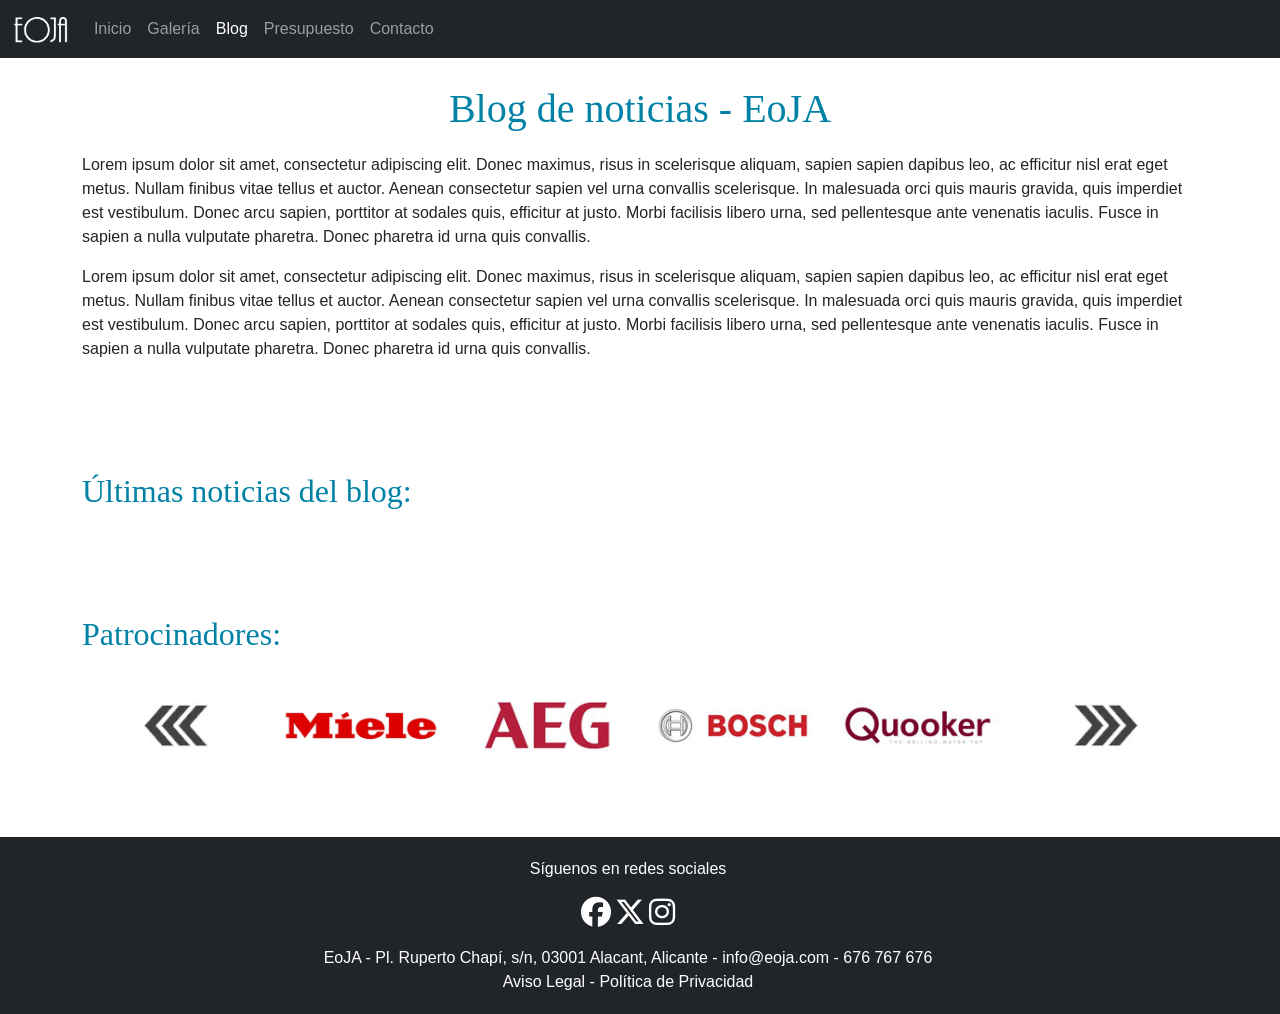
==== views/blog.html @ 6982687c "Archivos de la web" ====
<!DOCTYPE html>
<html lang="es">

	<head>

		<title>Blog de noticias - Ejercicio obligatorio Módulo 7 Javascript Avanzado</title>
		<meta  charset="utf-8">
		<meta name="description" content="Blog de noticias - Ejercicio obligatorio Módulo 7 Javascript Avanzado">
    	<meta name="viewport" content="width=device-width, initial-scale=1">
		<link rel="icon" href="../images/punto-azul.png" type="image/png">

		<!-- Añadimos bibliotecas de Bootstraap y archivo css-->
		<link href="https://cdn.jsdelivr.net/npm/bootstrap@5.3.8/dist/css/bootstrap.min.css" rel="stylesheet" integrity="sha384-sRIl4kxILFvY47J16cr9ZwB07vP4J8+LH7qKQnuqkuIAvNWLzeN8tE5YBujZqJLB" crossorigin="anonymous">
		<link rel="stylesheet" href="https://cdn.jsdelivr.net/npm/bootstrap-icons@1.13.1/font/bootstrap-icons.min.css">
		<link rel="stylesheet" href="https://cdnjs.cloudflare.com/ajax/libs/font-awesome/6.5.2/css/all.min.css">
		<link rel="stylesheet" href="../css/estilos.css">

		<!-- Añadimos bibliotecas JQuery y archivo js -->
		<script src="https://ajax.googleapis.com/ajax/libs/jquery/3.2.1/jquery.min.js"></script>
		<script type="text/javascript" src="../js/funciones.js"></script>

	    <script type="text/javascript">

			$(document).ready(function(){
				cargar("blog"); 
			});

	    </script>

	</head>

	<body>


		<!-- MENÚ -->
		<nav class="navbar navbar-expand-lg bg-dark fixed-top" data-bs-theme="dark">
		  <div class="container-fluid">
		    <a class="navbar-brand" href="#"><img src="../images/logo-EOJA.png" class="logo"></a>
		    <button class="navbar-toggler" type="button" data-bs-toggle="collapse" data-bs-target="#navbarNavAltMarkup" aria-controls="navbarNavAltMarkup" aria-expanded="false" aria-label="Toggle navigation">
		      <span class="navbar-toggler-icon"></span>
		    </button>
		    <div class="collapse navbar-collapse" id="navbarNavAltMarkup">
		      <div class="navbar-nav">
		        <a class="nav-link" aria-current="page" href="../index.html">Inicio</a>
		        <a class="nav-link" href="galeria.html">Galería</a>
		        <a class="nav-link active" href="blog.html">Blog</a>
		        <a class="nav-link" href="presupuesto.html">Presupuesto</a>
		        <a class="nav-link" href="contacto.html">Contacto</a>
		      </div>
		    </div>
		  </div>
		</nav>

	

		<!-- CABECERA DE LA SECCIÓN -->
		<div class="containerfluid cuerpo">
				<div class="container">
					<div class="row">
						<div class="col-12">
							<h1>Blog de noticias - EoJA</h1>
						</div>
					</div>
					<div class="row">
						<div class="col-12">
							<p>Lorem ipsum dolor sit amet, consectetur adipiscing elit. Donec maximus, risus in scelerisque aliquam, sapien sapien dapibus leo, ac efficitur nisl erat eget metus. Nullam finibus vitae tellus et auctor. Aenean consectetur sapien vel urna convallis scelerisque. In malesuada orci quis mauris gravida, quis imperdiet est vestibulum. Donec arcu sapien, porttitor at sodales quis, efficitur at justo. Morbi facilisis libero urna, sed pellentesque ante venenatis iaculis. Fusce in sapien a nulla vulputate pharetra. Donec pharetra id urna quis convallis.</p>
              				<p>Lorem ipsum dolor sit amet, consectetur adipiscing elit. Donec maximus, risus in scelerisque aliquam, sapien sapien dapibus leo, ac efficitur nisl erat eget metus. Nullam finibus vitae tellus et auctor. Aenean consectetur sapien vel urna convallis scelerisque. In malesuada orci quis mauris gravida, quis imperdiet est vestibulum. Donec arcu sapien, porttitor at sodales quis, efficitur at justo. Morbi facilisis libero urna, sed pellentesque ante venenatis iaculis. Fusce in sapien a nulla vulputate pharetra. Donec pharetra id urna quis convallis.</p>
						</div>
					</div>
				</div>
		</div>

		<!-- MÓDULO NOTICIAS -->
		<div class="containerfluid cuerpo">
				<div class="container seccion">
					<div class="row">
						<div class="col-12"><h2>Últimas noticias del blog:</h2></div>
					</div>
					<div class="row" id="capa_noticias">
							<!-- Capa de noticias cargadas con JS -->
					</div>
				</div>
		</div>

		<!-- MÓDULO PATROCINADORES -->
		<div class="containerfluid cuerpo">
				<div class="container seccion">
					<div class="row">
						<div class="col-12"><h2>Patrocinadores:</h2></div>
					</div>
					<div class="row">
						<div class="col-12">
							<ul id="patrocinadores">
								<li class="col-2 pt-4 pt-md-0"><img id="izq" src="../images/izq.jpg" onclick="mover_izq()" alt="Anterior" title="Anterior"></li>
								<li class="col-4 col-md-2"><img id="patrocinador1" src="../images/logo1.jpg"></li>
								<li class="col-4 col-md-2"><img id="patrocinador2" src="../images/logo2.jpg"></li>
								<li class="col-2 d-none d-md-block"><img id="patrocinador3" src="../images/logo3.jpg"></li>
								<li class="col-2 d-none d-md-block"><img id="patrocinador4" src="../images/logo4.jpg"></li>
								<li class="col-2 pt-4 pt-md-0"><img id="der" src="../images/der.jpg" onclick="mover_der()" alt="Siguiente" title="Siguiente"></li>
							</ul>
						</div>
					</div>
				</div>
		</div>

		<!-- PIE DE LA WEB -->
		<div class="containerfluid footer bg-dark"  data-bs-theme="dark">
			<div class="container">
				<div class="row">
					<div class="row">
	        	<div class="col-12 text-center">
	        			<p>Síguenos en redes sociales</p>
	        			<p>
	        				<a href="#" title="Facebook" target="blank"><i class="fa-brands fa-facebook icono-redes" title="Síguenos en Facebook"></i></a>
									<a href="#" title="X" target="blank"><i class="fa-brands fa-x-twitter icono-redes" title="Síguenos en X"></i></a>
									<a href="#" title="Instagram" target="blank"><i class="fa-brands fa-instagram icono-redes" title="Síguenos en Instagram"></i></a>
								</p>
						</div>
					</div>
	        <div class="row">
	        	<div class="col-12 text-center">
	        			EoJA - Pl. Ruperto Chapí, s/n, 03001 Alacant, Alicante - 
	        			<a href="mailto:info@eoja.com" class="enlace_pie">info@eoja.com</a> - <a href="tel:676767676" class="enlace_pie">676 767 676</a>
	        			<br> <a href="#" class="enlace_pie">Aviso Legal</a> - <a href="#" class="enlace_pie">Política de Privacidad</a>  
						</div>
					</div>

				</div>
			</div>
		</div>


		<script src="https://cdn.jsdelivr.net/npm/bootstrap@5.3.8/dist/js/bootstrap.bundle.min.js" integrity="sha384-FKyoEForCGlyvwx9Hj09JcYn3nv7wiPVlz7YYwJrWVcXK/BmnVDxM+D2scQbITxI" crossorigin="anonymous"></script>

	</body>
</html>
---- css/estilos.css ----
/* Estilos generales de la página */

*{
	margin: 0;
	padding: 0;
	list-style: none;
	text-decoration: none;
	font-family: 'Helvetica', sans-serif;	
}


.cuerpo{
	width: 100%;
	margin-top: 85px;
}
.noticia{
	float: left;
	margin: 20px 0 0 0;
	border-bottom: 2px solid #000;
}
.logo{
	height: 30px;
}
.punto{
	cursor: pointer;
	height: 15px;
}
.img_galeria{
	width: 100%;
}
.flecha{
	cursor: pointer;
	width: 100%;
}
.informacion{
	size: 10px;
	font-style: italic;
}
h1{
	font-family: Rubik;
	font-size: 2.5em;
	text-align: center;
	color: #0082A7;
	margin: 0 0 20px 0;
}
h2{
	font-family: Rubik;
	font-size: 2em;
	color: #0082A7;
	margin: 10px 0;
}
h3{
	font-family: Rubik;
	font-size: 1.8em;
	color: #0082A7;
}
h4{
	font-family: Rubik;
	font-size: 1.5em;
	margin: 15px 0 0 0;
}

a.enlace_pie{
	text-decoration: none;
	color: #FFF;
}
a.enlace_pie:hover{
	text-decoration: underline;
	color: #0082A7;
}


ul#patrocinadores{
	list-style: none;
	width: 100%;
    margin: 0;
    padding: 0;
}
ul#patrocinadores li{
	margin: 0;
	padding: 0;
	text-align: center;
	vertical-align: middle;
	float: left;
}
ul#patrocinadores li img{
	width: 100%;
}

#izq, #der{
	cursor: pointer;
}



/* Estilos del módulo y página blog */

.leer_mas{
	text-align: right;
	padding: 0 10px 0 0;
}
.leer_mas a{
	text-decoration: none;
	color: #000;
}
.leer_mas a:hover{
	text-decoration: underline;
	color: #0082A7;
}


/* 	Estilos de la página presupuesto */

.presupuesto{
	list-style: none;
	padding: 0;
	margin: 0;
}
.presupuesto li{
	margin: 5px 0 0 0;
}
.presupuesto li p{
	font-style: italic;
}
input.checkboxClass{
	width: 20px;
}
.importePresupuesto{
	font-size: 17px;
    font-weight: bold;
    text-align: right;
}
a.enlace_politica{
	text-decoration: none;
	color: #000;
}
a.enlace_politica:hover{
	text-decoration: underline;
	color: #0082A7;
}



/* 	Estilos de la página contacto */


.icono-contacto{
	font-size: 25px;
	color: #0082A7;
	margin: 0 20px  0 0;
}
.enviar{
	margin: 0;
	padding: 5px 10px;
	cursor: pointer;
	color: #FFF;
	background-color: #0082A7;
	border: 2px solid #0082A7;
	border-radius: 3px;
}
.enviar:hover{
	background-color: #FFF;
	color: #0082A7;
}




/* 	Estilos del footer */

.footer{
	width: 100%;
	margin: 50px 0 0 0;
	padding: 20px;
	background-color: #000;
	color: #FFF;
	text-align: center;
}
.icono-redes{
	font-size: 30px;
	color: #FFF;
}
.icono-redes:hover{
	color: #0082A7;
}
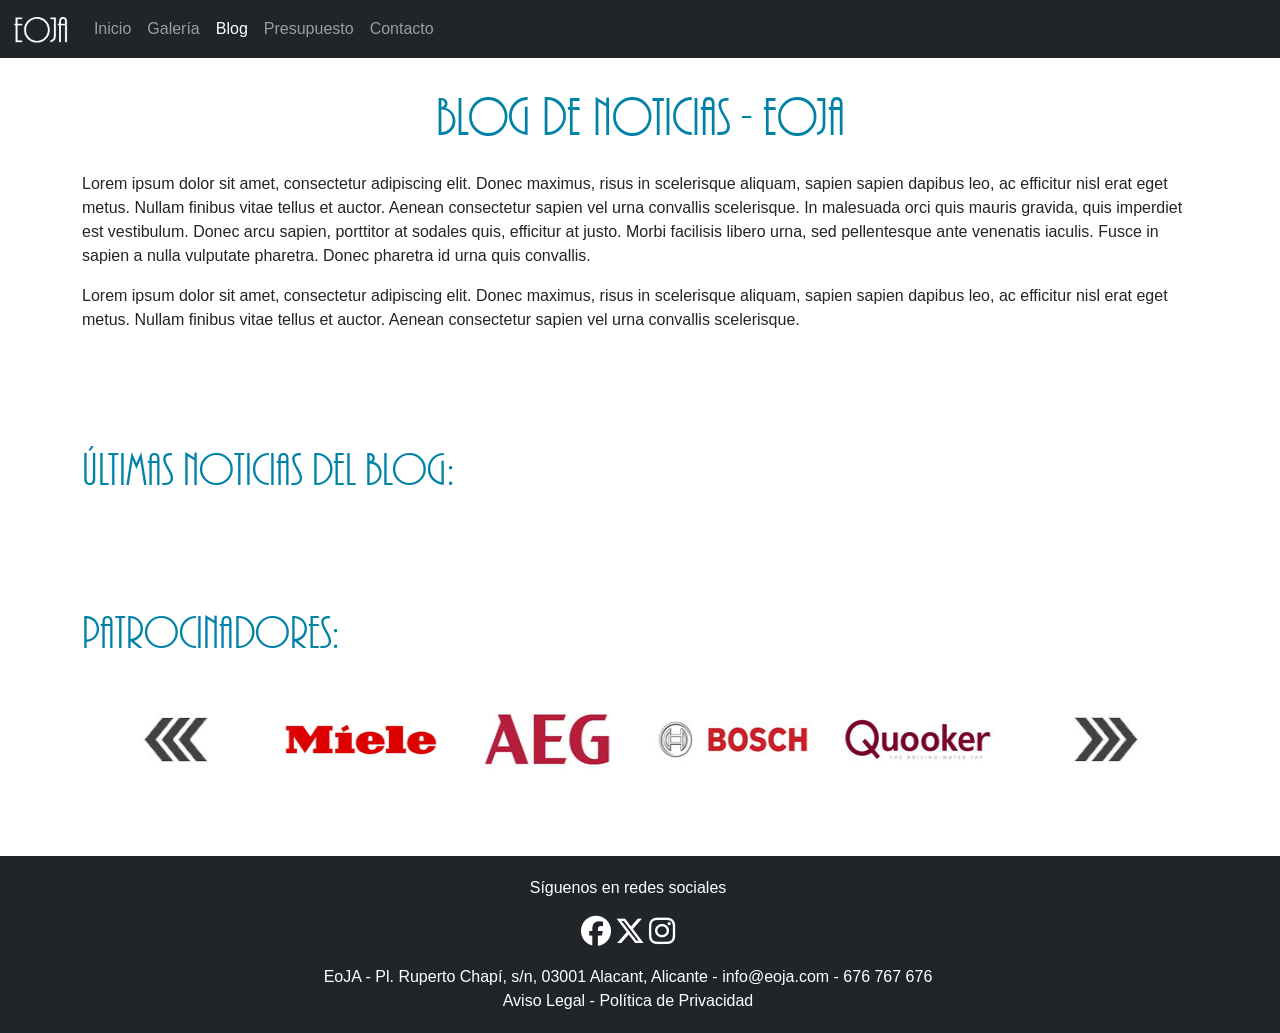
==== commit 15ba7814: "Actualización completa de la web" ====
--- a/views/blog.html
+++ b/views/blog.html
@@ -17,117 +17,130 @@
 
 		<!-- Añadimos bibliotecas JQuery y archivo js -->
 		<script src="https://ajax.googleapis.com/ajax/libs/jquery/3.2.1/jquery.min.js"></script>
-		<script type="text/javascript" src="../js/funciones.js"></script>
-
-	    <script type="text/javascript">
-
-			$(document).ready(function(){
-				cargar("blog"); 
-			});
-
-	    </script>
+		<script src="../js/script_blog.js"></script>
 
 	</head>
 
 	<body>
 
 
+		<!-- SECCIÓN HEADER DE LA PÁGINA -->
 		<!-- MENÚ -->
-		<nav class="navbar navbar-expand-lg bg-dark fixed-top" data-bs-theme="dark">
-		  <div class="container-fluid">
-		    <a class="navbar-brand" href="#"><img src="../images/logo-EOJA.png" class="logo"></a>
-		    <button class="navbar-toggler" type="button" data-bs-toggle="collapse" data-bs-target="#navbarNavAltMarkup" aria-controls="navbarNavAltMarkup" aria-expanded="false" aria-label="Toggle navigation">
-		      <span class="navbar-toggler-icon"></span>
-		    </button>
-		    <div class="collapse navbar-collapse" id="navbarNavAltMarkup">
-		      <div class="navbar-nav">
-		        <a class="nav-link" aria-current="page" href="../index.html">Inicio</a>
-		        <a class="nav-link" href="galeria.html">Galería</a>
-		        <a class="nav-link active" href="blog.html">Blog</a>
-		        <a class="nav-link" href="presupuesto.html">Presupuesto</a>
-		        <a class="nav-link" href="contacto.html">Contacto</a>
-		      </div>
-		    </div>
-		  </div>
-		</nav>
+		<header>
+			<nav class="navbar navbar-expand-lg bg-dark fixed-top" data-bs-theme="dark">
+			  <div class="container-fluid">
+			    <a class="navbar-brand" href="../index.html"><img src="../images/logo-EOJA.png" class="logo" alt="EoJA - Ejercicio obligatorio Javascript Avanzado" title="EoJA - Ejercicio obligatorio Javascript Avanzado" width="168" height="67"></a>
+			    <button class="navbar-toggler" type="button" data-bs-toggle="collapse" data-bs-target="#navbarNavAltMarkup" aria-controls="navbarNavAltMarkup" aria-expanded="false" aria-label="Toggle navigation">
+			      <span class="navbar-toggler-icon"></span>
+			    </button>
+			    <div class="collapse navbar-collapse" id="navbarNavAltMarkup">
+			      <div class="navbar-nav">
+			        <a class="nav-link" aria-current="page" href="../index.html">Inicio</a>
+			        <a class="nav-link" href="galeria.html">Galería</a>
+			        <a class="nav-link active" href="blog.html">Blog</a>
+			        <a class="nav-link" href="presupuesto.html">Presupuesto</a>
+			        <a class="nav-link" href="contacto.html">Contacto</a>
+			      </div>
+			    </div>
+			  </div>
+			</nav>
+		</header>
 
 	
+		<!-- CUERPO DE LA PÁGINA -->
+		<main>
+		
+			<!-- CABECERA DE LA SECCIÓN -->
+			<section>
+				<div class="containerfluid cuerpo">
+						<div class="container">
+							<div class="row">
+								<div class="col-12">
+									<h1>Blog de noticias - EoJA</h1>
+								</div>
+							</div>
+							<div class="row">
+								<div class="col-12">
+									<p>Lorem ipsum dolor sit amet, consectetur adipiscing elit. Donec maximus, risus in scelerisque aliquam, sapien sapien dapibus leo, ac efficitur nisl erat eget metus. Nullam finibus vitae tellus et auctor. Aenean consectetur sapien vel urna convallis scelerisque. In malesuada orci quis mauris gravida, quis imperdiet est vestibulum. Donec arcu sapien, porttitor at sodales quis, efficitur at justo. Morbi facilisis libero urna, sed pellentesque ante venenatis iaculis. Fusce in sapien a nulla vulputate pharetra. Donec pharetra id urna quis convallis.</p>
+		              				<p>Lorem ipsum dolor sit amet, consectetur adipiscing elit. Donec maximus, risus in scelerisque aliquam, sapien sapien dapibus leo, ac efficitur nisl erat eget metus. Nullam finibus vitae tellus et auctor. Aenean consectetur sapien vel urna convallis scelerisque.</p>
+								</div>
+							</div>
+						</div>
+				</div>
+			</section>
 
-		<!-- CABECERA DE LA SECCIÓN -->
-		<div class="containerfluid cuerpo">
-				<div class="container">
-					<div class="row">
-						<div class="col-12">
-							<h1>Blog de noticias - EoJA</h1>
+			<!-- MÓDULO NOTICIAS -->
+			<section>
+				<div class="containerfluid cuerpo">
+						<div class="container seccion">
+							<div class="row">
+								<div class="col-12"><h2>Últimas noticias del blog:</h2></div>
+							</div>
+							<div class="row" id="capa_noticias">
+									<!-- Capa de noticias cargadas con JS -->
+							</div>
 						</div>
-					</div>
-					<div class="row">
-						<div class="col-12">
-							<p>Lorem ipsum dolor sit amet, consectetur adipiscing elit. Donec maximus, risus in scelerisque aliquam, sapien sapien dapibus leo, ac efficitur nisl erat eget metus. Nullam finibus vitae tellus et auctor. Aenean consectetur sapien vel urna convallis scelerisque. In malesuada orci quis mauris gravida, quis imperdiet est vestibulum. Donec arcu sapien, porttitor at sodales quis, efficitur at justo. Morbi facilisis libero urna, sed pellentesque ante venenatis iaculis. Fusce in sapien a nulla vulputate pharetra. Donec pharetra id urna quis convallis.</p>
-              				<p>Lorem ipsum dolor sit amet, consectetur adipiscing elit. Donec maximus, risus in scelerisque aliquam, sapien sapien dapibus leo, ac efficitur nisl erat eget metus. Nullam finibus vitae tellus et auctor. Aenean consectetur sapien vel urna convallis scelerisque. In malesuada orci quis mauris gravida, quis imperdiet est vestibulum. Donec arcu sapien, porttitor at sodales quis, efficitur at justo. Morbi facilisis libero urna, sed pellentesque ante venenatis iaculis. Fusce in sapien a nulla vulputate pharetra. Donec pharetra id urna quis convallis.</p>
+				</div>
+			</section>
+
+			<!-- MÓDULO PATROCINADORES -->
+			<section>
+				<div class="containerfluid cuerpo">
+					<div class="container seccion">
+						<div class="row">
+							<div class="col-12"><h2>Patrocinadores:</h2></div>
+						</div>
+						<div class="row">
+							<div class="col-12">
+								<ul id="patrocinadores">
+									<li class="col-2 pt-4 pt-md-0">
+										<img id="izq" src="../images/izq.jpg" onclick="mover_izq()" alt="Anterior" title="Anterior" width="200" height="133"></li>
+									<li class="col-4 col-md-2">
+										<img id="patrocinador1" src="../images/logo1.jpg" alt="Patrocinador 1" title="Patrocinador 1" width="200" height="133"></li>
+									<li class="col-4 col-md-2">
+										<img id="patrocinador2" src="../images/logo2.jpg" alt="Patrocinador 2" title="Patrocinador 2" width="200" height="133"></li>
+									<li class="col-2 d-none d-md-block">
+										<img id="patrocinador3" src="../images/logo3.jpg" alt="Patrocinador 3" title="Patrocinador 3" width="200" height="133"></li>
+									<li class="col-2 d-none d-md-block">
+										<img id="patrocinador4" src="../images/logo4.jpg" alt="Patrocinador 4" title="Patrocinador 4" width="200" height="133"></li>
+									<li class="col-2 pt-4 pt-md-0">
+										<img id="der" src="../images/der.jpg" onclick="mover_der()" alt="Siguiente" title="Siguiente" width="200" height="133"></li>
+								</ul>
+							</div>
 						</div>
 					</div>
 				</div>
-		</div>
+			</section>
 
-		<!-- MÓDULO NOTICIAS -->
-		<div class="containerfluid cuerpo">
-				<div class="container seccion">
+		</main>
+
+		<!-- PIE DE LA PÁGINA -->
+		<footer>
+			<div class="containerfluid footer bg-dark"  data-bs-theme="dark">
+				<div class="container">
 					<div class="row">
-						<div class="col-12"><h2>Últimas noticias del blog:</h2></div>
-					</div>
-					<div class="row" id="capa_noticias">
-							<!-- Capa de noticias cargadas con JS -->
+						<div class="row">
+		        	<div class="col-12 text-center">
+		        			<p>Síguenos en redes sociales</p>
+		        			<p>
+		        				<a href="#" title="Facebook" target="blank"><i class="fa-brands fa-facebook icono-redes" title="Síguenos en Facebook"></i></a>
+								<a href="#" title="X" target="blank"><i class="fa-brands fa-x-twitter icono-redes" title="Síguenos en X"></i></a>
+								<a href="#" title="Instagram" target="blank"><i class="fa-brands fa-instagram icono-redes" title="Síguenos en Instagram"></i></a>
+							</p>
+							</div>
+						</div>
+		        <div class="row">
+		        	<div class="col-12 text-center">
+		        			EoJA - Pl. Ruperto Chapí, s/n, 03001 Alacant, Alicante - 
+		        			<a href="mailto:info@eoja.com" class="enlace_pie">info@eoja.com</a> - <a href="tel:676767676" class="enlace_pie">676 767 676</a>
+		        			<br> <a href="#" class="enlace_pie">Aviso Legal</a> - <a href="#" class="enlace_pie">Política de Privacidad</a>  
+							</div>
+						</div>
+
 					</div>
 				</div>
-		</div>
-
-		<!-- MÓDULO PATROCINADORES -->
-		<div class="containerfluid cuerpo">
-				<div class="container seccion">
-					<div class="row">
-						<div class="col-12"><h2>Patrocinadores:</h2></div>
-					</div>
-					<div class="row">
-						<div class="col-12">
-							<ul id="patrocinadores">
-								<li class="col-2 pt-4 pt-md-0"><img id="izq" src="../images/izq.jpg" onclick="mover_izq()" alt="Anterior" title="Anterior"></li>
-								<li class="col-4 col-md-2"><img id="patrocinador1" src="../images/logo1.jpg"></li>
-								<li class="col-4 col-md-2"><img id="patrocinador2" src="../images/logo2.jpg"></li>
-								<li class="col-2 d-none d-md-block"><img id="patrocinador3" src="../images/logo3.jpg"></li>
-								<li class="col-2 d-none d-md-block"><img id="patrocinador4" src="../images/logo4.jpg"></li>
-								<li class="col-2 pt-4 pt-md-0"><img id="der" src="../images/der.jpg" onclick="mover_der()" alt="Siguiente" title="Siguiente"></li>
-							</ul>
-						</div>
-					</div>
-				</div>
-		</div>
-
-		<!-- PIE DE LA WEB -->
-		<div class="containerfluid footer bg-dark"  data-bs-theme="dark">
-			<div class="container">
-				<div class="row">
-					<div class="row">
-	        	<div class="col-12 text-center">
-	        			<p>Síguenos en redes sociales</p>
-	        			<p>
-	        				<a href="#" title="Facebook" target="blank"><i class="fa-brands fa-facebook icono-redes" title="Síguenos en Facebook"></i></a>
-									<a href="#" title="X" target="blank"><i class="fa-brands fa-x-twitter icono-redes" title="Síguenos en X"></i></a>
-									<a href="#" title="Instagram" target="blank"><i class="fa-brands fa-instagram icono-redes" title="Síguenos en Instagram"></i></a>
-								</p>
-						</div>
-					</div>
-	        <div class="row">
-	        	<div class="col-12 text-center">
-	        			EoJA - Pl. Ruperto Chapí, s/n, 03001 Alacant, Alicante - 
-	        			<a href="mailto:info@eoja.com" class="enlace_pie">info@eoja.com</a> - <a href="tel:676767676" class="enlace_pie">676 767 676</a>
-	        			<br> <a href="#" class="enlace_pie">Aviso Legal</a> - <a href="#" class="enlace_pie">Política de Privacidad</a>  
-						</div>
-					</div>
-
-				</div>
 			</div>
-		</div>
+		</footer>
 
 
 		<script src="https://cdn.jsdelivr.net/npm/bootstrap@5.3.8/dist/js/bootstrap.bundle.min.js" integrity="sha384-FKyoEForCGlyvwx9Hj09JcYn3nv7wiPVlz7YYwJrWVcXK/BmnVDxM+D2scQbITxI" crossorigin="anonymous"></script>
--- a/css/estilos.css
+++ b/css/estilos.css
@@ -8,7 +8,10 @@
 	font-family: 'Helvetica', sans-serif;	
 }
 
-
+@font-face {
+     font-family: ArBonnie;
+	 src: url("ARBONNIE.ttf");
+}
 .cuerpo{
 	width: 100%;
 	margin-top: 85px;
@@ -20,43 +23,54 @@
 }
 .logo{
 	height: 30px;
+	width: auto;
 }
 .punto{
 	cursor: pointer;
 	height: 15px;
+	width: 15px;
 }
 .img_galeria{
 	width: 100%;
-}
+	height: auto;
+}
+.ima_opacity02{
+	opacity: 0.2;
+}
+.ima_opacity05{
+	opacity: 0.5;
+}
+
 .flecha{
 	cursor: pointer;
 	width: 100%;
+	height: auto;
 }
 .informacion{
 	size: 10px;
 	font-style: italic;
 }
 h1{
-	font-family: Rubik;
+	font-family: ArBonnie;
+	font-size: 3.5em;
+	text-align: center;
+	color: #0082A7;
+	margin: 0 0 20px 0;
+}
+h2{
+	font-family: ArBonnie;
+	font-size: 3em;
+	color: #0082A7;
+	margin: 10px 0;
+}
+h3{
+	font-family: ArBonnie;
+	font-size: 2.8em;
+	color: #0082A7;
+}
+h4{
+	font-family: ArBonnie;
 	font-size: 2.5em;
-	text-align: center;
-	color: #0082A7;
-	margin: 0 0 20px 0;
-}
-h2{
-	font-family: Rubik;
-	font-size: 2em;
-	color: #0082A7;
-	margin: 10px 0;
-}
-h3{
-	font-family: Rubik;
-	font-size: 1.8em;
-	color: #0082A7;
-}
-h4{
-	font-family: Rubik;
-	font-size: 1.5em;
 	margin: 15px 0 0 0;
 }
 
@@ -138,12 +152,38 @@
 	text-decoration: underline;
 	color: #0082A7;
 }
-
+.capa_error{
+	text-align: right;
+	color: red;
+	width: 100%;
+}
+.input_error{
+	border-color: red;
+}
+.capa_productos_error{
+	border: 1px solid red;
+}
+#resultado_formulario{
+	text-align: center;
+	font-weight: bold;
+	padding: 5px 0;
+}
+.color_rojo{
+	background-color: red;
+	color: white;
+}
+.color_verde{
+	background-color: green;
+	color: white;
+}
 
 
 /* 	Estilos de la página contacto */
 
-
+.capa_mapa{
+	width: 100%; 
+	height: 600px;
+}
 .icono-contacto{
 	font-size: 25px;
 	color: #0082A7;
